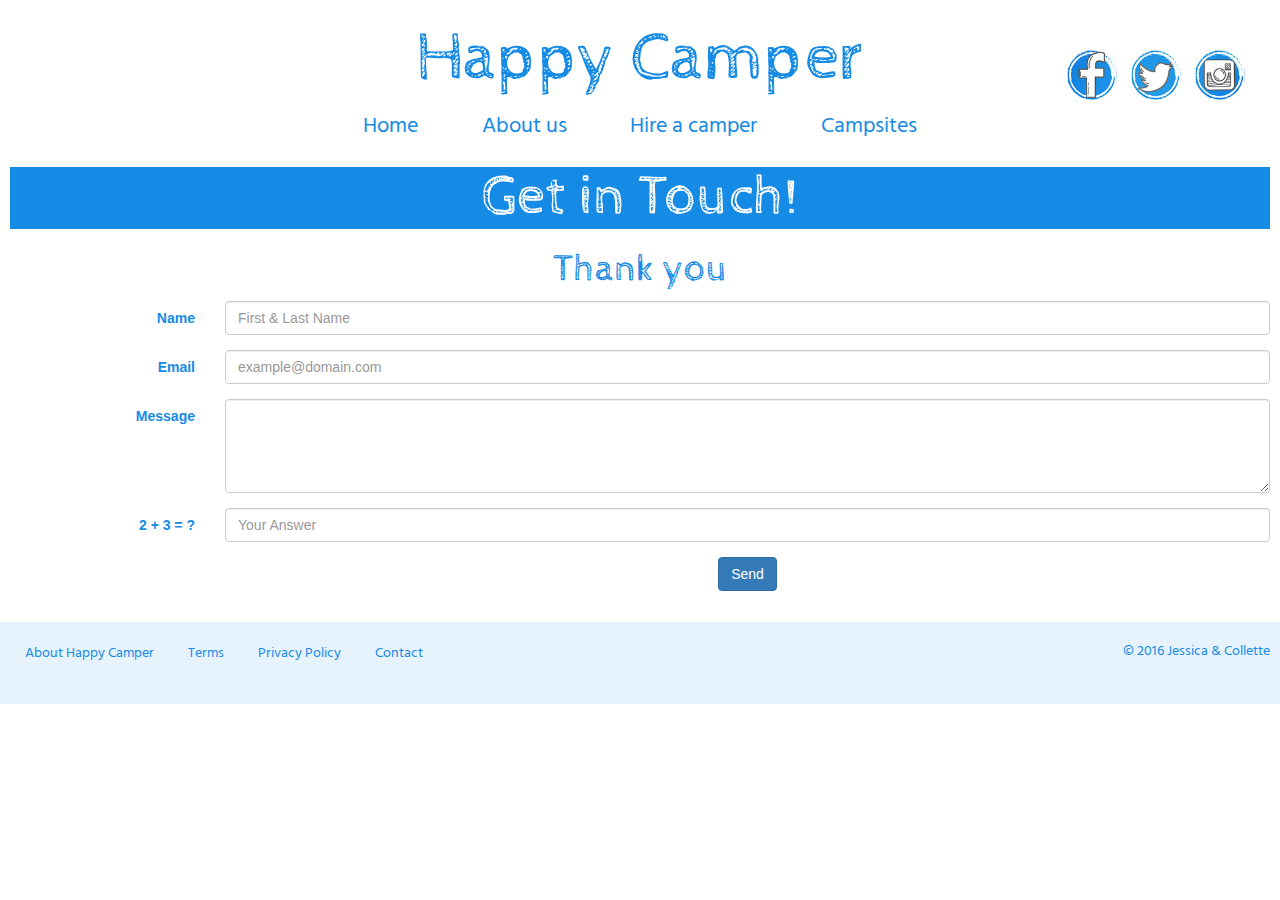
==== Contactus.html @ 0de87f2b "28th Nov Changes" ====
<!DOCTYPE html>
<html>
<head>
<title>Recommended Campground for Campervans</title>
<link href='bootstrap-3.3.7-dist/css/bootstrap.css' rel='stylesheet'>
  <link rel="stylesheet" type="text/css" href="styles.css">
    <link href="https://fonts.googleapis.com/css?family=Cabin+Sketch|Hind" rel="stylesheet">
<meta name="viewport" content="width=device-width, initial-scale=1.0">
<script src="script.js" type="text/javascript"></script>
<script src="jquery-3.1.1.min.js" type="text/javascript"></script>
<script>
$( document ).ready(function() {
  $( "#Thanks" ).hide();
});

</script>
</head>

<body>
<div class="container-fluid">

    <header class="row main-header">
      <span>Happy Camper</span>

      <div class="social">
        <ul>
          <li><a href="https://www.facebook.com/" alt="Facebook" class="facebook"><span>facebook</span></a></li>
          <li><a href="https://twitter.com/" alt="Twitter" class="twitter"><span>Twitter</span></a></li>
          <li><a href="https://www.instagram.com/" alt="Instagram" class="insta"><span>Instagram</span></a></li>
        </ul>
      </div>

      <div class="nav">
        <ul>
          <li><a href="#">Home</a></li>
          <li><a href="#">About us</a></li>
          <li><a href="#">Hire a camper</a></li>
          <li><a href="#">Campsites</a></li>
        </ul>
      </div>
<h1>Get in Touch!</h1>
<h2 id="Thanks">Thank you</h2>

<form class="form-horizontal" role="form" method="post" action="index.php">
	<div class="form-group">
		<label for="name" class="col-sm-2 control-label">Name</label>
		<div class="col-sm-10">
			<input type="text" class="form-control" id="name" name="name" placeholder="First & Last Name" value="">
		</div>
	</div>
	<div class="form-group">
		<label for="email" class="col-sm-2 control-label">Email</label>
		<div class="col-sm-10">
			<input type="email" class="form-control" id="email" name="email" placeholder="example@domain.com" value="">
		</div>
	</div>
	<div class="form-group">
		<label for="message" class="col-sm-2 control-label">Message</label>
		<div class="col-sm-10">
			<textarea class="form-control" rows="4" name="message"></textarea>
		</div>
	</div>
	<div class="form-group">
		<label for="human" class="col-sm-2 control-label">2 + 3 = ?</label>
		<div class="col-sm-10">
			<input type="text" class="form-control" id="human" name="human" placeholder="Your Answer">
		</div>
	</div>
	<div class="form-group">
		<div class="col-sm-10 col-sm-offset-2">
			<input id="submit" name="submit" type="submit" value="Send" class="btn btn-primary">
		</div>
	</div>
	<div class="form-group">
		<div class="col-sm-10 col-sm-offset-2">
			<! Will be used to display an alert to the user>
		</div>
	</div>
</form>
<div class="row footer">
        <div class="col-md-6">
          <ul>
            <li><a href="#about">About Happy Camper</a></li>
            <li><a href="#terms">Terms</a></li>
            <li><a href="#privacy">Privacy Policy</a></li>
            <li><a href="#contact">Contact</a></li>
          </ul>
        </div>
        <div class="col-md-6 text-right">
          <p>© 2016 Jessica & Collette</p>
        </div>
    </div>
</div>

</body>

</html>
---- styles.css ----
/* Sitewide styles */

body {
  margin: 0;
  padding: 0;
  color: #374543;
}

h1 {
  font-family: 'Cabin Sketch', cursive;
  font-weight: 300;
  font-size: 56px;
  color: #fff;
  background-color: #168be5;
}

h2 {
  font-family: 'Cabin Sketch', cursive;
  font-weight: 300;
  font-size: 38px;
  color: #168be5;
}

h3 {
  font-family: 'Hind', sans-serif;
  font-size: 22px;
  font-weight: 400;
  color: #168be5;
}

p {
  font-family: 'Hind', sans-serif;
  font-size: 18px;
}

a {
  color: #168be5;
}

a:hover {
  color: #f9be02;
}

.container-fluid {
  max-width: 1600px;
}

.row {
  padding-top: 30px;
  padding-bottom: 30px;
}



/* Header styles*/

.main-header {
  color: #168be5;
  padding: 10px;
  text-align: center;
  position: relative;
}

.main-header span {
  font-size: 68px;
  font-family: 'Cabin Sketch', cursive;
  font-weight: 300;
}

.social {
  position: absolute;
  right: 30px;
  top: 50px;
}

.social ul {
  list-style: none;
  text-align: right;
  padding: 0;
  margin: 0;
}

.social li {
  display: inline-block;
  padding: 0px 5px;
}

.social a {
  display: block;
  height: 50px;
  width: 50px;
  background-size: contain;
}

.social a:hover {
  opacity: 0.5;
}

.social a.facebook {
  background-image: url(images/facebook.jpg);
  }

.social a.twitter {
    background-image: url(images/twitter.jpg);
  }

.social a.insta {
      background-image: url(images/instagram.jpg);
    }

.social span {
  display: none;
}

.nav ul {
  list-style: none;
  text-align: center;
  padding: 0;
  margin: 0;
  line-height: 20px;
}

.nav li {
  display: inline-block;
  font-size: 22px;
  font-family: 'Hind', sans-serif;
}

.nav a {
  color: #168be5;
  display: block;
  padding: 10px 30px;
}

.nav a:hover {
  color: #f9be02;
}

/* Footer styles */

.footer {
  padding-top: 20px !important;
  background-color: #E7F3FC;
}

.footer ul {
  list-style: none;
  text-align: left;
  padding: 0;
}

.footer li {
  display: inline-block;
  font-size: 14px;
  font-family: 'Hind', sans-serif;
}

.footer a {
  color: #168be5;
  display: block;
  padding: 0 15px;
}

.footer a:hover {
  color: #f9be02;
}

.footer p {
  font-size: 14px;
  color: #168be5;
}

/* Homepage - hero banner */

.home-banner {
  background-image: url(images/blue-vw-beach.jpg);
  background-size: cover;
  height: 500px;
  margin: -20px 0 0 0;
}

.home-banner h2 {
  color: #f9be02;
  padding: 30px;
}

/* Homepage - latest tweets/news row */

.news-block {
  margin: auto;
  background-color: #E7F3FC;
  padding: 30px;
  width: 90%
}

.news-block h2 {
  text-align: center;
}

.news-block p {
  text-align: center;
}

.twitter-timeline {
  width: 100% !important;
}

.news-form {
  padding: 15px;
}

.search-form {
  padding:15px;
  width:25%;
}
/* Hire a campervan CSS */

.hire-list {
  margin: auto;
}

.rent-guide {
  margin: auto;
}

.panel-title {
  ont-family: 'Hind', sans-serif;
  font-size: 22px;
  font-weight: 400;
  color: #168be5;
}

/* Recommeded Camp grounds CSS */
.campground { 
margin: auto;}
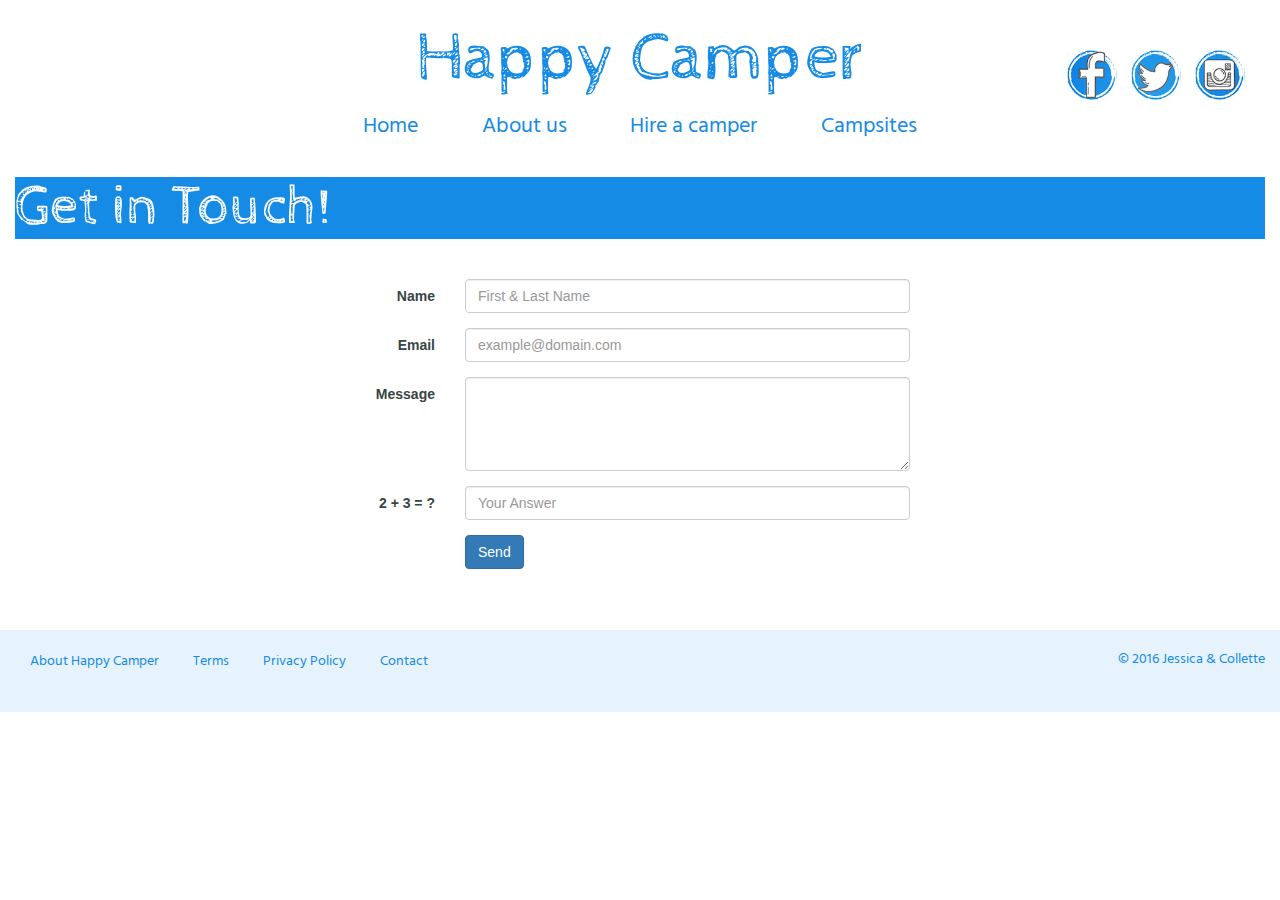
==== commit dedc98e9: "Collette's updates 4 Dec" ====
--- a/Contactus.html
+++ b/Contactus.html
@@ -1,23 +1,17 @@
 <!DOCTYPE html>
 <html>
-<head>
-<title>Recommended Campground for Campervans</title>
-<link href='bootstrap-3.3.7-dist/css/bootstrap.css' rel='stylesheet'>
-  <link rel="stylesheet" type="text/css" href="styles.css">
-    <link href="https://fonts.googleapis.com/css?family=Cabin+Sketch|Hind" rel="stylesheet">
-<meta name="viewport" content="width=device-width, initial-scale=1.0">
-<script src="script.js" type="text/javascript"></script>
-<script src="jquery-3.1.1.min.js" type="text/javascript"></script>
-<script>
-$( document ).ready(function() {
-  $( "#Thanks" ).hide();
-});
+    <head>
+      <title>Happy Camper - Contact Us</title>
+      <link href="./bootstrap-3.3.7-dist/css/bootstrap.css" rel="stylesheet" />
+      <link rel="stylesheet" type="text/css" href="styles.css">
+      <link href="https://fonts.googleapis.com/css?family=Cabin+Sketch|Hind" rel="stylesheet">
+      <meta name="viewport" content="width=device-width, initial-scale=1.0">
+      <script src="https://ajax.googleapis.com/ajax/libs/jquery/3.1.1/jquery.min.js"></script>
+      <script src="script.js" type="text/javascript"></script>
+  </head>
 
-</script>
-</head>
-
-<body>
-<div class="container-fluid">
+  <body>
+    <div class="container-fluid">
 
     <header class="row main-header">
       <span>Happy Camper</span>
@@ -38,46 +32,57 @@
           <li><a href="#">Campsites</a></li>
         </ul>
       </div>
-<h1>Get in Touch!</h1>
-<h2 id="Thanks">Thank you</h2>
+    </header>
 
-<form class="form-horizontal" role="form" method="post" action="index.php">
-	<div class="form-group">
-		<label for="name" class="col-sm-2 control-label">Name</label>
-		<div class="col-sm-10">
-			<input type="text" class="form-control" id="name" name="name" placeholder="First & Last Name" value="">
-		</div>
-	</div>
-	<div class="form-group">
-		<label for="email" class="col-sm-2 control-label">Email</label>
-		<div class="col-sm-10">
-			<input type="email" class="form-control" id="email" name="email" placeholder="example@domain.com" value="">
-		</div>
-	</div>
-	<div class="form-group">
-		<label for="message" class="col-sm-2 control-label">Message</label>
-		<div class="col-sm-10">
-			<textarea class="form-control" rows="4" name="message"></textarea>
-		</div>
-	</div>
-	<div class="form-group">
-		<label for="human" class="col-sm-2 control-label">2 + 3 = ?</label>
-		<div class="col-sm-10">
-			<input type="text" class="form-control" id="human" name="human" placeholder="Your Answer">
-		</div>
-	</div>
-	<div class="form-group">
-		<div class="col-sm-10 col-sm-offset-2">
-			<input id="submit" name="submit" type="submit" value="Send" class="btn btn-primary">
-		</div>
-	</div>
-	<div class="form-group">
-		<div class="col-sm-10 col-sm-offset-2">
-			<! Will be used to display an alert to the user>
-		</div>
-	</div>
-</form>
-<div class="row footer">
+      <h1>Get in Touch!</h1>
+
+      <div class="thanks">
+      <h2>Thank you for contacting us</h2>
+        <p>
+          We'll be in touch soon!
+        </p>
+      </div>
+
+      <div class="contact-form">
+      <form class="form-horizontal" role="form" method="post" action="index.php">
+	        <div class="form-group">
+		          <label for="name" class="col-sm-2 control-label">Name</label>
+		            <div class="col-sm-10">
+			               <input type="text" class="form-control" id="name" name="name" placeholder="First & Last Name" value="">
+		            </div>
+	         </div>
+	        <div class="form-group">
+		          <label for="email" class="col-sm-2 control-label">Email</label>
+		            <div class="col-sm-10">
+			               <input type="email" class="form-control" id="email" name="email" placeholder="example@domain.com" value="">
+		            </div>
+	        </div>
+	         <div class="form-group">
+		           <label for="message" class="col-sm-2 control-label">Message</label>
+		             <div class="col-sm-10">
+			                <textarea class="form-control" rows="4" name="message"></textarea>
+		              </div>
+	          </div>
+	          <div class="form-group">
+		            <label for="human" class="col-sm-2 control-label">2 + 3 = ?</label>
+		              <div class="col-sm-10">
+			                 <input type="text" class="form-control" id="human" name="human" placeholder="Your Answer">
+		              </div>
+	          </div>
+	          <div class="form-group">
+		            <div class="col-sm-10 col-sm-offset-2">
+			               <input id="submit" name="submit" type="submit" value="Send" class="btn btn-primary">
+		            </div>
+	          </div>
+	           <div class="form-group">
+		             <div class="col-sm-10 col-sm-offset-2">
+			                <! Will be used to display an alert to the user>
+		              </div>
+	            </div>
+            </form>
+          </div>
+
+      <div class="row footer">
         <div class="col-md-6">
           <ul>
             <li><a href="#about">About Happy Camper</a></li>
@@ -89,9 +94,10 @@
         <div class="col-md-6 text-right">
           <p>© 2016 Jessica & Collette</p>
         </div>
+      </div>
     </div>
-</div>
 
-</body>
+  </body>
+</html>
 
-</html>+</html>
--- a/styles.css
+++ b/styles.css
@@ -1,9 +1,13 @@
 /* Sitewide styles */
+html {
+  height: 100%;
+}
 
 body {
   margin: 0;
   padding: 0;
   color: #374543;
+  height: 100%;
 }
 
 h1 {
@@ -43,6 +47,7 @@
 
 .container-fluid {
   max-width: 1600px;
+  height: 100%;
 }
 
 .row {
@@ -50,7 +55,9 @@
   padding-bottom: 30px;
 }
 
-
+img {
+  display: block;
+}
 
 /* Header styles*/
 
@@ -217,10 +224,15 @@
 
 .hire-list {
   margin: auto;
+  padding: 30px;
+  text-align: left;
+
 }
 
 .rent-guide {
   margin: auto;
+  width: 94%;
+  padding: 30px;
 }
 
 .panel-title {
@@ -231,5 +243,21 @@
 }
 
 /* Recommeded Camp grounds CSS */
-.campground { 
+
+
+/* Contact us CSS */
+
+.contact-form {
+  margin: 0 auto;
+  max-width: 600px;
+  padding: 30px;
+}
+
+.thanks {
+  display: none;
+}
+
+
+
+.campground {
 margin: auto;}
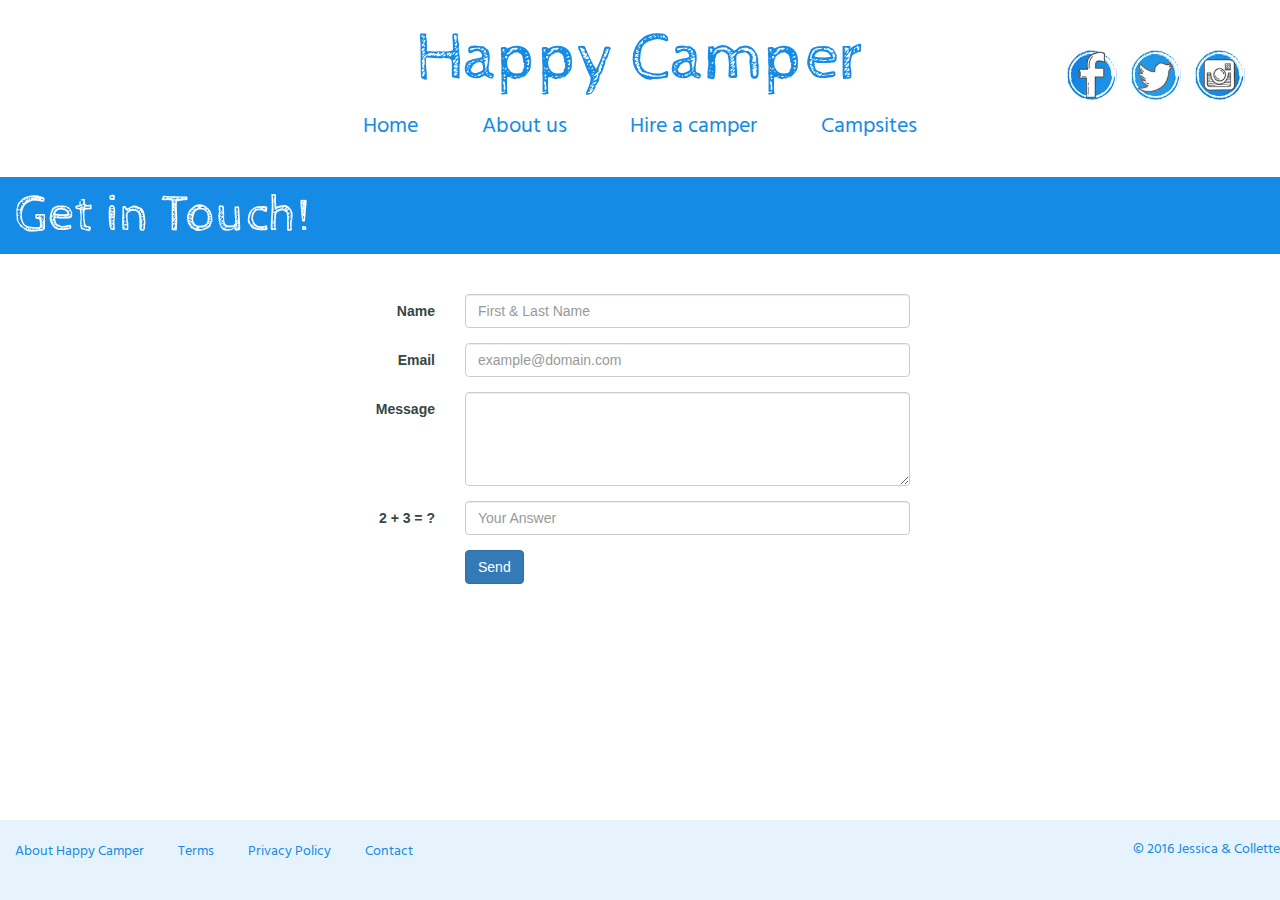
==== commit 7bc6b005: "Collette's updates v2 4 Dec" ====
--- a/Contactus.html
+++ b/Contactus.html
@@ -34,13 +34,18 @@
       </div>
     </header>
 
-      <h1>Get in Touch!</h1>
+    <div class="row page-title">
+      <h1 class="col-md-12">Get in Touch!</h1>
+    </div>
 
       <div class="thanks">
       <h2>Thank you for contacting us</h2>
-        <p>
-          We'll be in touch soon!
-        </p>
+        <div class="camper-gif">
+          <p>
+            We'll be in touch soon!
+          </p>
+        </div>
+
       </div>
 
       <div class="contact-form">
@@ -82,22 +87,23 @@
             </form>
           </div>
 
-      <div class="row footer">
-        <div class="col-md-6">
-          <ul>
-            <li><a href="#about">About Happy Camper</a></li>
-            <li><a href="#terms">Terms</a></li>
-            <li><a href="#privacy">Privacy Policy</a></li>
-            <li><a href="#contact">Contact</a></li>
-          </ul>
-        </div>
-        <div class="col-md-6 text-right">
-          <p>© 2016 Jessica & Collette</p>
-        </div>
-      </div>
     </div>
 
+
+  <div class="row footer">
+    <div class="col-md-6">
+      <ul>
+        <li><a href="#about">About Happy Camper</a></li>
+        <li><a href="#terms">Terms</a></li>
+        <li><a href="#privacy">Privacy Policy</a></li>
+        <li><a href="#contact">Contact</a></li>
+      </ul>
+    </div>
+    <div class="col-md-6 text-right">
+      <p>© 2016 Jessica & Collette</p>
+    </div>
+  </div>
+
   </body>
-</html>
 
 </html>
--- a/styles.css
+++ b/styles.css
@@ -13,9 +13,10 @@
 h1 {
   font-family: 'Cabin Sketch', cursive;
   font-weight: 300;
-  font-size: 56px;
+  font-size: 52px;
   color: #fff;
   background-color: #168be5;
+  padding: 10px;
 }
 
 h2 {
@@ -47,7 +48,8 @@
 
 .container-fluid {
   max-width: 1600px;
-  height: 100%;
+  padding-bottom: 80px;
+  min-height: 100%;
 }
 
 .row {
@@ -57,6 +59,10 @@
 
 img {
   display: block;
+}
+
+.row.page-title {
+  padding: 0;
 }
 
 /* Header styles*/
@@ -148,6 +154,9 @@
 .footer {
   padding-top: 20px !important;
   background-color: #E7F3FC;
+  clear: both;
+  height: 80px;
+  margin-top: -80px;
 }
 
 .footer ul {
@@ -183,7 +192,6 @@
   background-image: url(images/blue-vw-beach.jpg);
   background-size: cover;
   height: 500px;
-  margin: -20px 0 0 0;
 }
 
 .home-banner h2 {
@@ -222,24 +230,119 @@
 }
 /* Hire a campervan CSS */
 
-.hire-list {
-  margin: auto;
-  padding: 30px;
+.hire-row {
+  margin: 0 auto;
+  padding:  50px 50px 0 50px;
   text-align: left;
-
+}
+
+.hire-row img {
+  width: 100%;
+}
+
+.hovereffect {
+  width: 100%;
+  height: 100%;
+  float: left;
+  overflow: hidden;
+  position: relative;
+  text-align: center;
+  cursor: default;
+  background: #168be5;
+}
+
+.hovereffect .overlay {
+  width: 100%;
+  height: 100%;
+  position: absolute;
+  overflow: hidden;
+  top: 0;
+  left: 0;
+  padding: 3em;
+  text-align: center;
+}
+
+.hovereffect img {
+  display: block;
+  position: relative;
+  max-width: none;
+  width: calc(100% + 60px);
+  -webkit-transition: opacity 0.35s, -webkit-transform 0.45s;
+  transition: opacity 0.35s, transform 0.45s;
+  -webkit-transform: translate3d(-40px,0,0);
+  transform: translate3d(-40px,0,0);
+}
+
+.hovereffect h3 {
+  text-transform: uppercase;
+  color: #fff;
+  font-size: 32px;
+  position: relative;
+  background-color: transparent;
+  padding: 15% 0 10px 0;
+  text-align: center;
+}
+
+.hovereffect .overlay:before {
+  position: absolute;
+  top: 20px;
+  right: 20px;
+  bottom: 20px;
+  left: 20px;
+  border: 1px solid #fff;
+  content: '';
+  opacity: 0;
+  filter: alpha(opacity=0);
+  -webkit-transition: opacity 0.35s, -webkit-transform 0.45s;
+  transition: opacity 0.35s, transform 0.45s;
+  -webkit-transform: translate3d(-20px,0,0);
+  transform: translate3d(-20px,0,0);
+}
+
+.hovereffect a, .hovereffect p {
+  color: #fff;
+  opacity: 0;
+  filter: alpha(opacity=0);
+  -webkit-transition: opacity 0.35s, -webkit-transform 0.45s;
+  transition: opacity 0.35s, transform 0.45s;
+  -webkit-transform: translate3d(-10px,0,0);
+  transform: translate3d(-10px,0,0);
+}
+
+.hovereffect:hover img {
+  opacity: 0.2;
+  filter: alpha(opacity=20);
+  -webkit-transform: translate3d(0,0,0);
+  transform: translate3d(0,0,0);
+}
+
+.hovereffect:hover .overlay:before,
+.hovereffect:hover a, .hovereffect:hover p {
+  opacity: 1;
+  filter: alpha(opacity=100);
+  -webkit-transform: translate3d(0,0,0);
+  transform: translate3d(0,0,0);
+}
+
+.hire-row p {
+  margin-top: 20px;
 }
 
 .rent-guide {
   margin: auto;
-  width: 94%;
-  padding: 30px;
+  padding: 50px;
 }
 
 .panel-title {
-  ont-family: 'Hind', sans-serif;
+  font-family: 'Hind', sans-serif;
   font-size: 22px;
   font-weight: 400;
   color: #168be5;
+}
+
+.panel-body ul {
+  font-family: 'Hind', sans-serif;
+  font-size: 18px;
 }
 
 /* Recommeded Camp grounds CSS */
@@ -255,9 +358,28 @@
 
 .thanks {
   display: none;
-}
-
-
+  text-align: center;
+}
+
+.camper-gif {
+  min-height: 261px;
+  background-image: url(images/giphy.gif);
+  background-size: 480px 261px;
+  background-repeat: no-repeat;
+  background-position: center;
+}
+
+.camper-gif p {
+  font-size: 22px;
+  position: relative;
+  padding: 15px 0 10px 0;
+}
+
+/*
+.thanks img {
+  margin: 0 auto;
+}*/
 
 .campground {
-margin: auto;}
+margin: auto;
+}
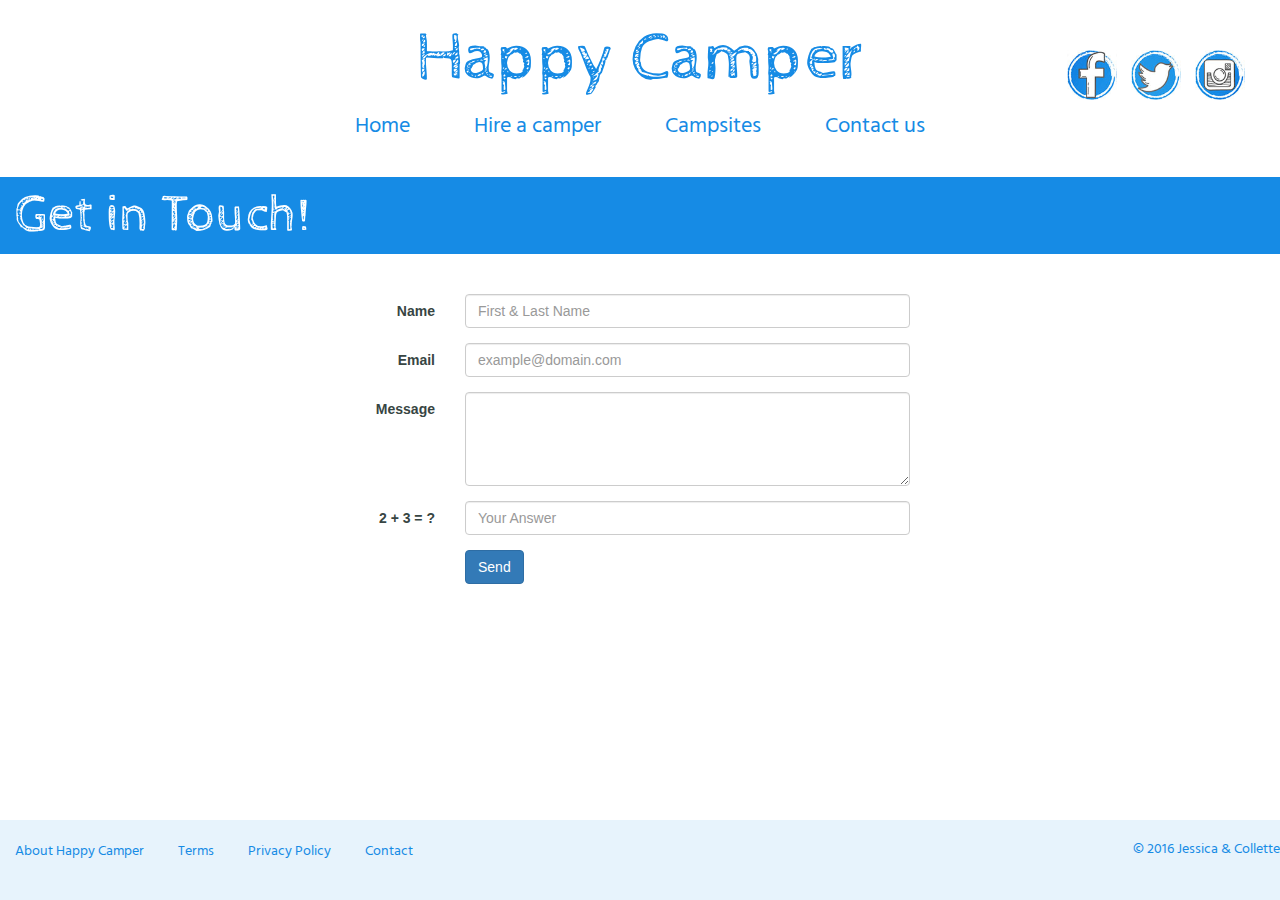
==== commit 66090c9e: "Google analytics added" ====
--- a/Contactus.html
+++ b/Contactus.html
@@ -8,6 +8,16 @@
       <meta name="viewport" content="width=device-width, initial-scale=1.0">
       <script src="https://ajax.googleapis.com/ajax/libs/jquery/3.1.1/jquery.min.js"></script>
       <script src="script.js" type="text/javascript"></script>
+      <script>
+  (function(i,s,o,g,r,a,m){i['GoogleAnalyticsObject']=r;i[r]=i[r]||function(){
+  (i[r].q=i[r].q||[]).push(arguments)},i[r].l=1*new Date();a=s.createElement(o),
+  m=s.getElementsByTagName(o)[0];a.async=1;a.src=g;m.parentNode.insertBefore(a,m)
+  })(window,document,'script','https://www.google-analytics.com/analytics.js','ga');
+
+  ga('create', 'UA-88467039-1', 'auto');
+  ga('send', 'pageview');
+
+</script>
   </head>
 
   <body>
@@ -26,10 +36,10 @@
 
       <div class="nav">
         <ul>
-          <li><a href="#">Home</a></li>
-          <li><a href="#">About us</a></li>
-          <li><a href="#">Hire a camper</a></li>
-          <li><a href="#">Campsites</a></li>
+          <li><a href="index.html">Home</a></li>
+          <li><a href="renters-guide.html">Hire a camper</a></li>
+          <li><a href="Recommended_Campgrounds.html">Campsites</a></li>
+          <li><a href="Contactus.html">Contact us</a></li>
         </ul>
       </div>
     </header>
